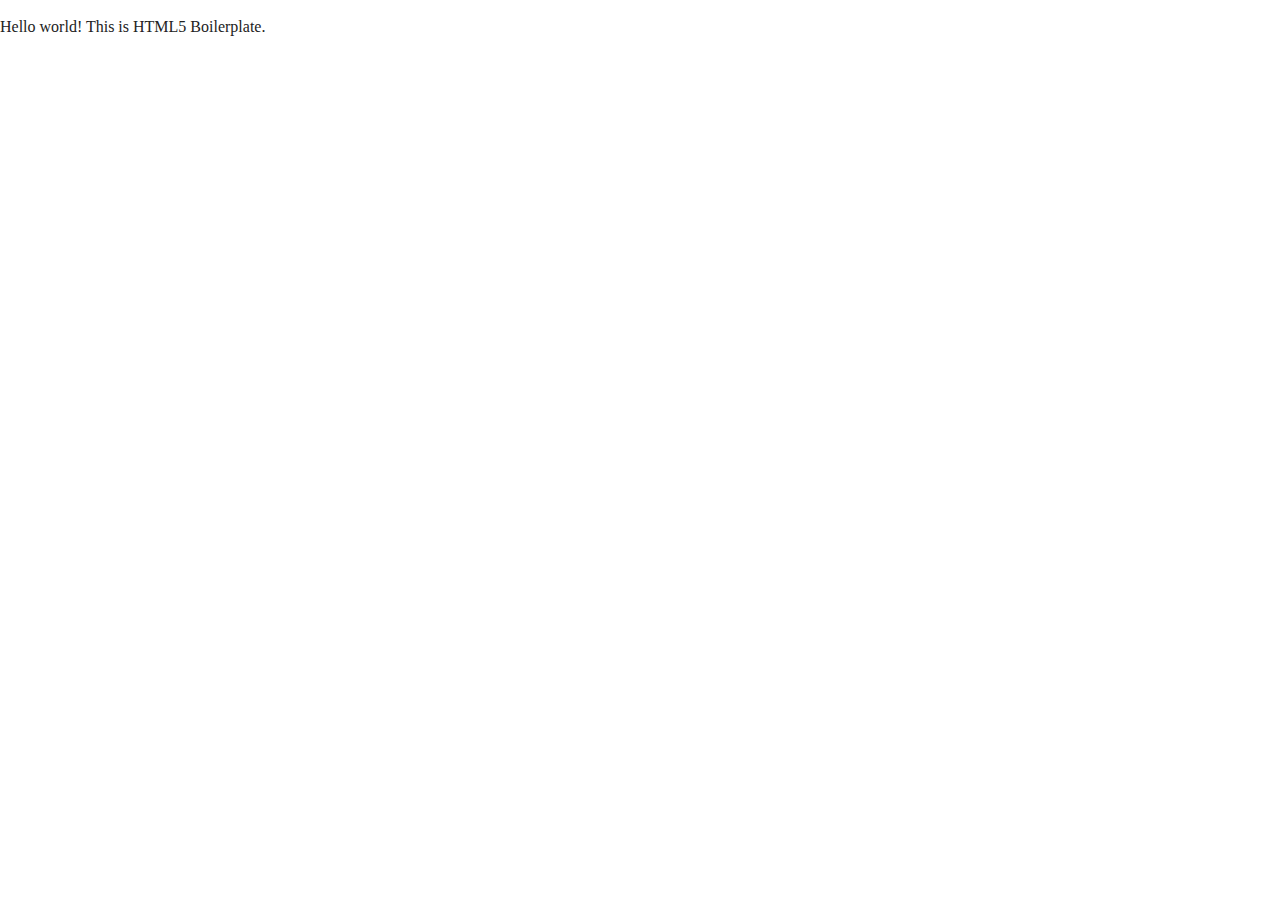
==== about/index.html @ 33f1e2c6 "inital commit" ====
<!doctype html>
<html class="no-js" lang="">

<head>
  <meta charset="utf-8">
  <title></title>
  <meta name="description" content="">
  <meta name="viewport" content="width=device-width, initial-scale=1">

  <meta property="og:title" content="">
  <meta property="og:type" content="">
  <meta property="og:url" content="">
  <meta property="og:image" content="">

  <link rel="manifest" href="site.webmanifest">
  <link rel="apple-touch-icon" href="icon.png">
  <!-- Place favicon.ico in the root directory -->

  <link rel="stylesheet" href="/css/normalize.css">
  <link rel="stylesheet" href="/css/main.css">

  <meta name="theme-color" content="#fafafa">
</head>

<body>

  <!-- Add your site or application content here -->
  <p>Hello world! This is HTML5 Boilerplate.</p>
  <script src="js/vendor/modernizr-3.11.2.min.js"></script>
  <script src="js/plugins.js"></script>
  <script src="js/main.js"></script>

  <!-- Google Analytics: change UA-XXXXX-Y to be your site's ID. -->
  <script>
    window.ga = function () { ga.q.push(arguments) }; ga.q = []; ga.l = +new Date;
    ga('create', 'UA-XXXXX-Y', 'auto'); ga('set', 'anonymizeIp', true); ga('set', 'transport', 'beacon'); ga('send', 'pageview')
  </script>
  <script src="https://www.google-analytics.com/analytics.js" async></script>
</body>

</html>
---- css/main.css ----
/*! HTML5 Boilerplate v8.0.0 | MIT License | https://html5boilerplate.com/ */

/* main.css 2.1.0 | MIT License | https://github.com/h5bp/main.css#readme */
/*
 * What follows is the result of much research on cross-browser styling.
 * Credit left inline and big thanks to Nicolas Gallagher, Jonathan Neal,
 * Kroc Camen, and the H5BP dev community and team.
 */

/* ==========================================================================
   Base styles: opinionated defaults
   ========================================================================== */

html {
  color: #222;
  font-size: 1em;
  line-height: 1.4;
}

/*
 * Remove text-shadow in selection highlight:
 * https://twitter.com/miketaylr/status/12228805301
 *
 * Vendor-prefixed and regular ::selection selectors cannot be combined:
 * https://stackoverflow.com/a/16982510/7133471
 *
 * Customize the background color to match your design.
 */

::-moz-selection {
  background: #b3d4fc;
  text-shadow: none;
}

::selection {
  background: #b3d4fc;
  text-shadow: none;
}

/*
 * A better looking default horizontal rule
 */

hr {
  display: block;
  height: 1px;
  border: 0;
  border-top: 1px solid #ccc;
  margin: 1em 0;
  padding: 0;
}

/*
 * Remove the gap between audio, canvas, iframes,
 * images, videos and the bottom of their containers:
 * https://github.com/h5bp/html5-boilerplate/issues/440
 */

audio,
canvas,
iframe,
img,
svg,
video {
  vertical-align: middle;
}

/*
 * Remove default fieldset styles.
 */

fieldset {
  border: 0;
  margin: 0;
  padding: 0;
}

/*
 * Allow only vertical resizing of textareas.
 */

textarea {
  resize: vertical;
}

/* ==========================================================================
   Author's custom styles
   ========================================================================== */

/* ==========================================================================
   Helper classes
   ========================================================================== */

/*
 * Hide visually and from screen readers
 */

.hidden,
[hidden] {
  display: none !important;
}

/*
 * Hide only visually, but have it available for screen readers:
 * https://snook.ca/archives/html_and_css/hiding-content-for-accessibility
 *
 * 1. For long content, line feeds are not interpreted as spaces and small width
 *    causes content to wrap 1 word per line:
 *    https://medium.com/@jessebeach/beware-smushed-off-screen-accessible-text-5952a4c2cbfe
 */

.sr-only {
  border: 0;
  clip: rect(0, 0, 0, 0);
  height: 1px;
  margin: -1px;
  overflow: hidden;
  padding: 0;
  position: absolute;
  white-space: nowrap;
  width: 1px;
  /* 1 */
}

/*
 * Extends the .sr-only class to allow the element
 * to be focusable when navigated to via the keyboard:
 * https://www.drupal.org/node/897638
 */

.sr-only.focusable:active,
.sr-only.focusable:focus {
  clip: auto;
  height: auto;
  margin: 0;
  overflow: visible;
  position: static;
  white-space: inherit;
  width: auto;
}

/*
 * Hide visually and from screen readers, but maintain layout
 */

.invisible {
  visibility: hidden;
}

/*
 * Clearfix: contain floats
 *
 * For modern browsers
 * 1. The space content is one way to avoid an Opera bug when the
 *    `contenteditable` attribute is included anywhere else in the document.
 *    Otherwise it causes space to appear at the top and bottom of elements
 *    that receive the `clearfix` class.
 * 2. The use of `table` rather than `block` is only necessary if using
 *    `:before` to contain the top-margins of child elements.
 */

.clearfix::before,
.clearfix::after {
  content: " ";
  display: table;
}

.clearfix::after {
  clear: both;
}

/* ==========================================================================
   EXAMPLE Media Queries for Responsive Design.
   These examples override the primary ('mobile first') styles.
   Modify as content requires.
   ========================================================================== */

@media only screen and (min-width: 35em) {
  /* Style adjustments for viewports that meet the condition */
}

@media print,
  (-webkit-min-device-pixel-ratio: 1.25),
  (min-resolution: 1.25dppx),
  (min-resolution: 120dpi) {
  /* Style adjustments for high resolution devices */
}

/* ==========================================================================
   Print styles.
   Inlined to avoid the additional HTTP request:
   https://www.phpied.com/delay-loading-your-print-css/
   ========================================================================== */

@media print {
  *,
  *::before,
  *::after {
    background: #fff !important;
    color: #000 !important;
    /* Black prints faster */
    box-shadow: none !important;
    text-shadow: none !important;
  }

  a,
  a:visited {
    text-decoration: underline;
  }

  a[href]::after {
    content: " (" attr(href) ")";
  }

  abbr[title]::after {
    content: " (" attr(title) ")";
  }

  /*
   * Don't show links that are fragment identifiers,
   * or use the `javascript:` pseudo protocol
   */
  a[href^="#"]::after,
  a[href^="javascript:"]::after {
    content: "";
  }

  pre {
    white-space: pre-wrap !important;
  }

  pre,
  blockquote {
    border: 1px solid #999;
    page-break-inside: avoid;
  }

  /*
   * Printing Tables:
   * https://web.archive.org/web/20180815150934/http://css-discuss.incutio.com/wiki/Printing_Tables
   */
  thead {
    display: table-header-group;
  }

  tr,
  img {
    page-break-inside: avoid;
  }

  p,
  h2,
  h3 {
    orphans: 3;
    widows: 3;
  }

  h2,
  h3 {
    page-break-after: avoid;
  }
}
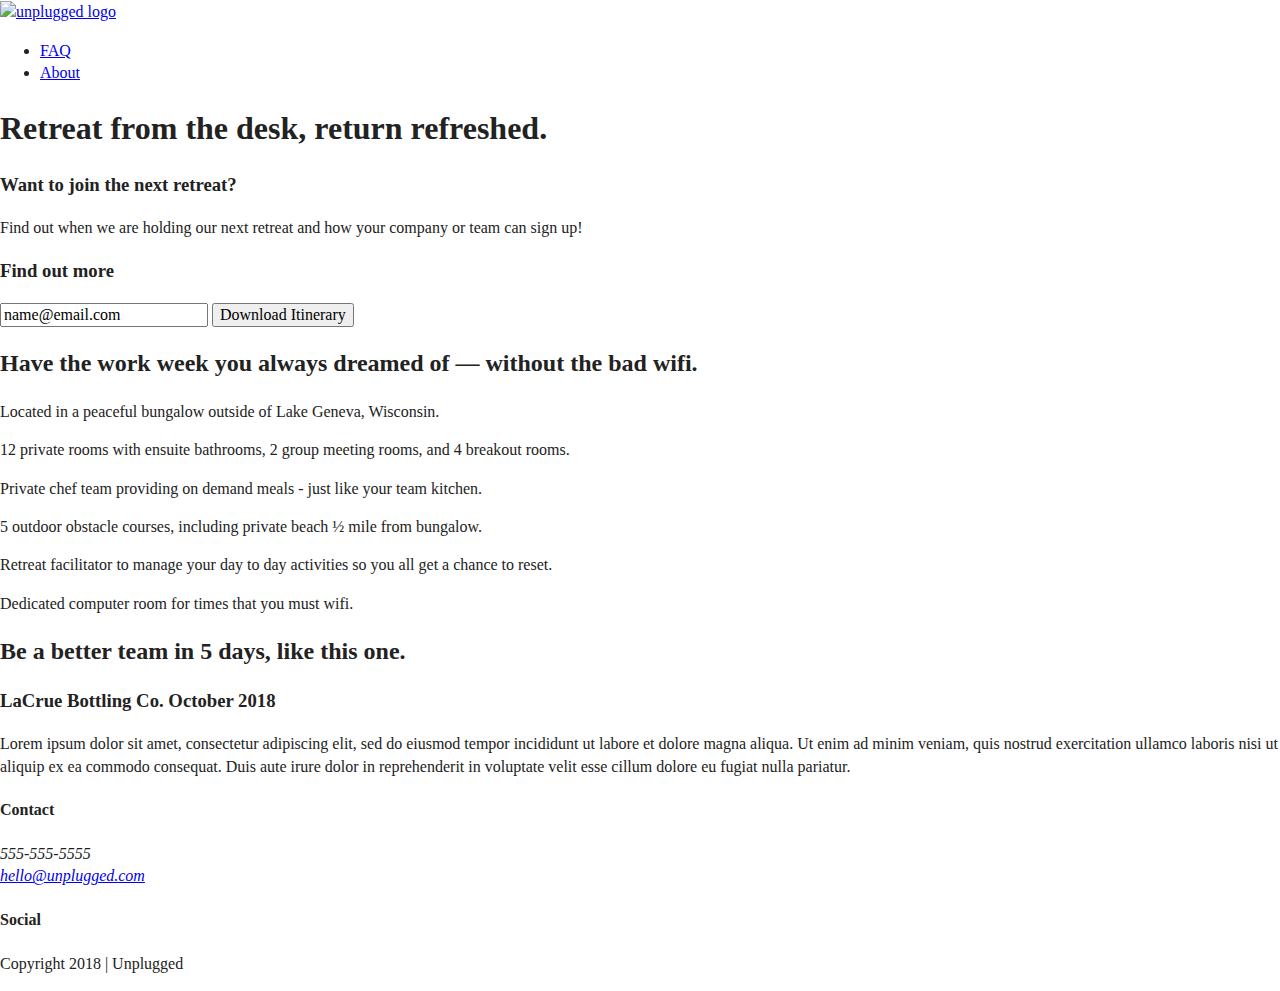
==== commit 88e680dd: "Created shell for about page" ====
--- a/about/index.html
+++ b/about/index.html
@@ -3,7 +3,7 @@
 
 <head>
   <meta charset="utf-8">
-  <title></title>
+  <title>About</title>
   <meta name="description" content="">
   <meta name="viewport" content="width=device-width, initial-scale=1">
 
@@ -24,8 +24,141 @@
 
 <body>
 
-  <!-- Add your site or application content here -->
-  <p>Hello world! This is HTML5 Boilerplate.</p>
+  <header>
+    <div class="content-wrapper">
+      <a href="#"><img src="img/unpluggedlogo.png" alt="unplugged logo"></a>
+      <div class="header-divider"></div>
+      <nav>
+        <ul>
+          <li><a href="faq/index.html" target="_blank">FAQ</a></li>
+          <li><a href="about/index.html" target="_blank">About</a></li>
+        </ul>
+      </nav>
+    </div>
+  </header>
+  
+  <main>
+    
+    <section class="hero-area">
+      <div class="content-wrapper">
+        <h1>Retreat from the desk, return refreshed.</h1>
+      </div>
+    </section>
+
+    <aside>
+      <div class="content-wrapper">
+        <div class="form-description">
+          <h3>Want to join the next retreat?</h3>
+          <p>
+            Find out when we are holding our next retreat and how your company or team can sign up!
+          </p>
+        </div>
+        <div class="form">
+          <h3>Find out more</h3>
+          <input type="text" name="name" value="name@email.com">
+          <input type="button" value="Download Itinerary">
+        </div>
+      </div> 
+    </aside>
+
+    <section class="features">
+      <div class="content-wrapper">
+        <h2>Have the work week you always dreamed of — without the bad wifi.</h2>
+        <div class="features-items">
+          <article>
+            <p class="fontawesome-icon">
+            </p>
+            <p class="features-item-description">
+              Located in a peaceful bungalow outside of Lake Geneva, Wisconsin.
+            </p>
+          </article>
+          <article>
+            <p class="fontawesome-icon">
+            </p>
+            <p class="features-item-description">
+              12 private rooms with ensuite bathrooms, 2 group meeting rooms, and 4 breakout rooms.
+            </p>
+          </article>
+          <article>
+            <p class="fontawesome-icon">
+            </p>
+            <p class="features-item-description">
+              Private chef team providing on demand meals - just like your team kitchen.
+            </p>
+          </article>
+          <article>
+            <p class="fontawesome-icon">
+            </p>
+            <p class="features-item-description">
+              5 outdoor obstacle courses, including private beach ½ mile from bungalow.
+            </p>
+          </article>
+          <article>
+            <p class="fontawesome-icon">
+            </p>
+            <p class="features-item-description">
+              Retreat facilitator to manage your day to day activities so you all get a chance to reset.
+            </p>
+          </article>
+          <article>
+            <p class="fontawesome-icon">
+            </p>
+            <p class="features-item-description">
+              Dedicated computer room for times that you must wifi.
+            </p>
+          </article>
+        </div>
+      </div>
+    </section>
+
+    <section class="reviews">
+      <div class="content-wrapper">
+        <h2>Be a better team in 5 days, like this one.</h2>
+        <article>
+          <div>
+            <h3>LaCrue Bottling Co. October 2018</h3>
+            <p>
+              Lorem ipsum dolor sit amet, consectetur adipiscing elit, sed do eiusmod tempor incididunt ut labore et
+              dolore magna aliqua. Ut enim ad minim veniam, quis nostrud exercitation ullamco laboris nisi ut aliquip
+              ex ea commodo consequat. Duis aute irure dolor in reprehenderit in voluptate velit esse cillum dolore eu
+              fugiat nulla pariatur.
+            </p>
+          </div>
+        </article>
+      </div>
+    </section>
+
+  </main> 
+
+  <footer>
+    <div class="content-wrapper">
+      <div class="footer-content">
+        <h4>Contact</h4>
+        <address class="contact">
+          <p>555-555-5555<br>
+          <a href="hello@unplugged.com">hello@unplugged.com</a></p> 
+        </address>
+        <div class="social">
+          <h4>Social</h4>
+          <div class="social-icons">
+            <p>
+              <a href="https://www.facebook.com/Skillcrush/" target="_blank"></a>
+            </p>
+            <p>
+              <a href="https://twitter.com/Skillcrush" target="_blank"></a>
+            </p>
+            <p>
+              <a href="https://www.instagram.com/skillcrush/" target="_blank"></a>
+            </p>
+          </div>
+        </div>
+      </div> 
+    </div> 
+    <div class="copyright">
+      <p>Copyright 2018 | Unplugged</p>
+    </div>
+
+  </footer>
   <script src="js/vendor/modernizr-3.11.2.min.js"></script>
   <script src="js/plugins.js"></script>
   <script src="js/main.js"></script>
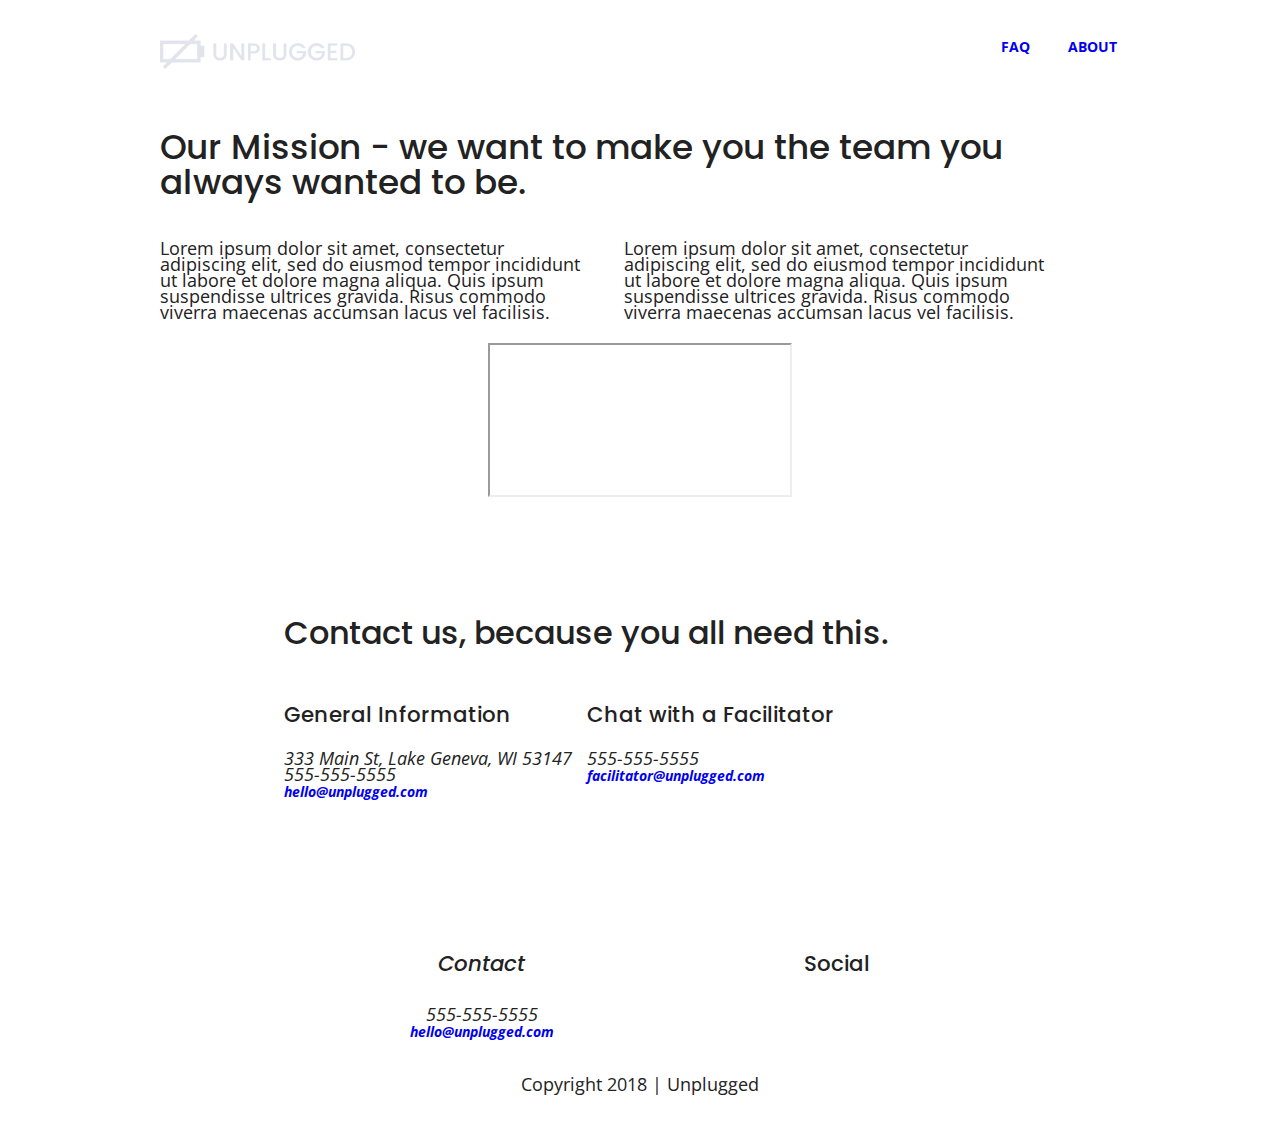
==== commit 8fccf3a8: "Added tablet style css" ====
--- a/about/index.html
+++ b/about/index.html
@@ -16,22 +16,24 @@
   <link rel="apple-touch-icon" href="icon.png">
   <!-- Place favicon.ico in the root directory -->
 
-  <link rel="stylesheet" href="/css/normalize.css">
-  <link rel="stylesheet" href="/css/main.css">
+  <link rel="stylesheet" href="../css/normalize.css">
+  <link rel="stylesheet" href="../css/main.css">
+
+  <link href="https://fonts.googleapis.com/css2?family=Open+Sans&family=Poppins:wght@400;500&display=swap" rel="stylesheet">
 
   <meta name="theme-color" content="#fafafa">
 </head>
 
-<body>
-
+<body id="about">
+   
   <header>
     <div class="content-wrapper">
-      <a href="#"><img src="img/unpluggedlogo.png" alt="unplugged logo"></a>
+      <a href="#"><img src="../img/unpluggedlogo.png" alt="unplugged logo"></a>
       <div class="header-divider"></div>
       <nav>
         <ul>
-          <li><a href="faq/index.html" target="_blank">FAQ</a></li>
-          <li><a href="about/index.html" target="_blank">About</a></li>
+          <li><a href="../faq/index.html" target="_blank">FAQ</a></li>
+          <li><a href="../about/index.html" target="_blank">ABOUT</a></li>
         </ul>
       </nav>
     </div>
@@ -39,93 +41,47 @@
   
   <main>
     
-    <section class="hero-area">
+    <section class="mission">
       <div class="content-wrapper">
-        <h1>Retreat from the desk, return refreshed.</h1>
-      </div>
-    </section>
+          <div class="mission-content"> 
+            <h1>Our Mission - we want to make you the team you always wanted to be.</h1>
+            <p>Lorem ipsum dolor sit amet, consectetur adipiscing elit, sed do eiusmod tempor incididunt ut labore et dolore magna aliqua. Quis ipsum           suspendisse ultrices gravida. Risus commodo viverra maecenas accumsan lacus vel facilisis.</p>
+            <p>Lorem ipsum dolor sit amet, consectetur adipiscing elit, sed do eiusmod tempor incididunt ut labore et dolore magna aliqua. Quis ipsum suspendisse ultrices gravida. Risus commodo viverra maecenas accumsan lacus vel facilisis. 
+            </p>
+          </div>
+      </div> 
+  </section> 
 
     <aside>
       <div class="content-wrapper">
-        <div class="form-description">
-          <h3>Want to join the next retreat?</h3>
-          <p>
-            Find out when we are holding our next retreat and how your company or team can sign up!
-          </p>
+        <div class="map">
+          <iframe src="" title="Unplugged location"></iframe>
         </div>
-        <div class="form">
-          <h3>Find out more</h3>
-          <input type="text" name="name" value="name@email.com">
-          <input type="button" value="Download Itinerary">
-        </div>
-      </div> 
+      </div>
     </aside>
 
     <section class="features">
       <div class="content-wrapper">
-        <h2>Have the work week you always dreamed of — without the bad wifi.</h2>
+        <h2>Contact us, because you all need this.</h2>
         <div class="features-items">
           <article>
-            <p class="fontawesome-icon">
-            </p>
-            <p class="features-item-description">
-              Located in a peaceful bungalow outside of Lake Geneva, Wisconsin.
-            </p>
+            <h3>General Information</h3>
+            <address class="contact">
+              <p>333 Main St, Lake Geneva, WI 53147<br>
+                555-555-5555<br>
+                <a href="hello@unplugged.com">hello@unplugged.com</a>
+              </p> 
+            </address>
           </article>
           <article>
-            <p class="fontawesome-icon">
-            </p>
-            <p class="features-item-description">
-              12 private rooms with ensuite bathrooms, 2 group meeting rooms, and 4 breakout rooms.
-            </p>
-          </article>
-          <article>
-            <p class="fontawesome-icon">
-            </p>
-            <p class="features-item-description">
-              Private chef team providing on demand meals - just like your team kitchen.
-            </p>
-          </article>
-          <article>
-            <p class="fontawesome-icon">
-            </p>
-            <p class="features-item-description">
-              5 outdoor obstacle courses, including private beach ½ mile from bungalow.
-            </p>
-          </article>
-          <article>
-            <p class="fontawesome-icon">
-            </p>
-            <p class="features-item-description">
-              Retreat facilitator to manage your day to day activities so you all get a chance to reset.
-            </p>
-          </article>
-          <article>
-            <p class="fontawesome-icon">
-            </p>
-            <p class="features-item-description">
-              Dedicated computer room for times that you must wifi.
-            </p>
+            <h3>Chat with a Facilitator</h3>
+            <address class="contact">
+              <p>555-555-5555<br>
+                <a href="facilitator@unplugged.com">facilitator@unplugged.com</a>
+              </p> 
+            </address>
           </article>
         </div>
-      </div>
-    </section>
-
-    <section class="reviews">
-      <div class="content-wrapper">
-        <h2>Be a better team in 5 days, like this one.</h2>
-        <article>
-          <div>
-            <h3>LaCrue Bottling Co. October 2018</h3>
-            <p>
-              Lorem ipsum dolor sit amet, consectetur adipiscing elit, sed do eiusmod tempor incididunt ut labore et
-              dolore magna aliqua. Ut enim ad minim veniam, quis nostrud exercitation ullamco laboris nisi ut aliquip
-              ex ea commodo consequat. Duis aute irure dolor in reprehenderit in voluptate velit esse cillum dolore eu
-              fugiat nulla pariatur.
-            </p>
-          </div>
-        </article>
-      </div>
     </section>
 
   </main> 
@@ -133,8 +89,8 @@
   <footer>
     <div class="content-wrapper">
       <div class="footer-content">
-        <h4>Contact</h4>
-        <address class="contact">
+          <address class="contact">
+          <h4>Contact</h4>
           <p>555-555-5555<br>
           <a href="hello@unplugged.com">hello@unplugged.com</a></p> 
         </address>
--- a/css/main.css
+++ b/css/main.css
@@ -84,8 +84,348 @@
 }
 
 /* ==========================================================================
-   Author's custom styles
-   ========================================================================== */
+  Author's custom styles
+  ========================================================================== */
+
+/* -------------------- Mobile Styles -----------------*/
+
+  /* ==========================================================================
+    Homepage Page
+  ========================================================================== */
+  body {
+  width: fit-content;
+  height: auto;
+  font-size: 14px;
+  padding-left: .0555%;
+  padding-right: .0555%;
+  padding-top: 2.142rem;
+  /*color: #e2e3ed*/
+}  
+
+.content-wrapper {
+  max-width: 90%;
+  height: auto;
+  margin: auto;
+  display: flex;
+  flex-flow: column wrap;
+  justify-content: center;
+  align-content: center;
+}
+
+  /* -------------------- Base Header - Footer Styles -----------------*/
+header,
+footer  {
+  text-align: center;
+  margin: 0 auto;
+  margin-bottom: 2.357rem;
+}
+
+header img {
+  max-width: 61.11%;
+}
+
+.header-divider {
+  width: 100%;
+  height: .0714rem;
+  margin: .7135rem 0 1.4284rem 0;
+}
+
+header nav ul {
+  display: flex;
+  justify-content: space-between;
+  align-items: center;
+  margin: 0 auto;
+  padding-right: 13.88%;
+  max-width: 44.44%;
+}
+
+header nav ul li {
+  list-style: none;
+}
+
+/* -------------------- <h1 to h4> <p> <a> Font  Styles -----------------*/
+h1, h2, h3, h4 {
+  font-family: 'Poppins', sans-serif;
+  font-weight: 500;
+}
+
+h1 {
+  font-size: 2rem;
+  font-weight: 500;
+}
+
+h2 {
+  font-size: 2.1428rem;
+  font-weight: 500;
+}
+
+h3, h4 {
+  font-size: 1.2857rem;
+}
+
+p {
+  font-weight: 400;
+  line-height: 1.2857rem;
+  font-family: 'Open Sans', sans-serif;
+}
+
+a {
+  font-size: 1.2857rem;
+  font-weight: 700;
+  font-family: 'Open Sans', sans-serif;
+  text-decoration: none;
+}
+
+/* --------------------Body Styles-----------------*/
+
+/* Hero Area */
+
+.hero-area {
+  display: flex;
+  justify-content: center;
+  flex-flow: row wrap;
+}
+
+.hero-area p {
+  font-size: .777rem;
+  line-height: 1.2857rem;
+}
+  
+/* Aside */
+
+aside {
+  display: flex;
+  justify-content: center;
+  align-items: center;
+  flex-flow: row wrap;
+}
+
+.form p {
+  font-size: 1.2857rem;
+  font-weight: 500;
+}  
+
+/* Features */
+.features p {
+  text-align: center;
+  width: 55.55%;
+  margin-left: 22.22%;
+}
+
+/* Reviews */
+.reviews h2 {
+  line-height: 2.142rem;
+}
+
+/* ==========================================================================
+    About Page
+    ========================================================================== */
+    #about h1 {
+    font-size: 2.1428rem;
+    line-height: 2.1428rem;
+}
+
+    #about .features-items p {
+    text-align: left;
+    width: 100%;
+    margin-left: 0;
+}
+
+/* ==========================================================================
+    FAQ Page
+    ========================================================================== */
+  #faq h1 {
+    font-size: 2.1428rem;
+    line-height: 2.1428rem;
+    padding-left: 5.55%;
+  }
+
+  #faq h2 {
+    font-size: 1.2857rem;
+    line-height: 1.7142rem;
+  }
+
+    #faq .features-items p {
+    text-align: left;
+    width: 100%;
+    margin-left: 0;
+  }
+
+/* ---------------------------- Tablet Styles  ----------------------------*/
+  @media only screen and (min-width: 768px) {
+  /* ==========================================================================
+    Homepage Page
+  ========================================================================== */
+  body {
+    font-size: 18px;
+    padding-left: 8.3333%;
+    padding-right: 8.3333%;    
+  }
+
+  .content-wrapper {
+    flex-flow: row;
+  }
+  
+  /* -------------------- Base Header - Footer Styles -----------------*/
+  header {
+    text-align: left;
+  }
+
+  header img {
+    max-width: 12.22rem;
+    text-align: left;
+  }
+
+  header nav {
+    width: 12.22rem;
+  }
+
+  header nav ul {
+    max-width: 7.2222rem;
+    padding-right: 0;
+    padding-left: 5.4687%;   
+  }
+  
+  footer .footer-content {
+    width: 100%;
+    display: flex;
+    flex-flow: row wrap;
+    justify-content: space-evenly;
+  }
+
+  footer .copyright p {
+    text-align: center;
+  }
+
+  /* -------------------- <h1 to h4> <p> <a> Base Font Styles -----------------*/
+  h1 {
+    font-size: 2.6666rem;
+    line-height: 2.6666rem;
+  }
+
+  h2 {
+    font-size: 2rem;
+    line-height: 2.6666rem;
+  }
+
+  h3, h4 {
+    font-size: 1.3333rem;
+    line-height: 1.6666rem;
+  }
+
+  p {
+    line-height: 1rem;
+  }
+
+  a {
+    font-size: .8888rem;
+  }
+
+/* --------------------Body Styles-----------------*/
+/* Hero */
+  .hero-area .content-wrapper {
+    margin-top: 2.3571rem;
+    margin-bottom: 23.33rem;
+  }
+/* Aside */
+  aside .content-wrapper {
+    justify-content: flex-start;
+  }
+ 
+  aside .form-description {
+    width: 50%;
+    margin-right: 11.72%;
+  }
+
+  aside .form {
+    width: 50%;
+  }
+
+ /* Features */
+  .features .content-wrapper {
+    display: flex;
+    flex-flow: column wrap;
+    margin: 5.5rem 0;
+  }
+
+  .features .features-items {
+    display: flex;
+    flex-flow: row wrap;
+  }
+
+  .features article {
+    width: 50%;
+  }
+
+/* Reviews */
+  .reviews .content-wrapper {
+    display: flex;
+    flex-flow: column wrap;
+    margin: 5.5rem 0;
+  }
+  
+  .reviews article {
+    width: 50%;
+  }
+
+
+/* ==========================================================================
+  About Page
+========================================================================== */
+  #about .mission {
+    margin: .3333rem 0;
+  }  
+
+  #about .mission .content-wrapper {
+    flex-flow: row;
+    justify-content: flex-start;
+  }
+
+   #about .mission .content-wrapper p {
+    width: 45%;
+    display: inline-flex;
+    padding-right: 2.9%;
+  }
+
+  /* ==========================================================================
+    FAQ Page
+  ========================================================================== */
+  #faq .features {
+    margin: 5.7222rem 0;
+  }
+  #faq .features .content-wrapper {
+    flex-flow: row wrap;
+  }
+
+  #faq .features .features-items {
+    justify-content: flex-start;
+    width: 45%;
+    padding-right: 3.3%;
+  }
+
+  #faq .features article {
+    width: 100%;
+  }  
+
+  #faq .contact {
+    margin-bottom: 5rem;
+  }
+  
+/* -------------------- Desktop Styles - Homepage -------------------/
+     
+  @media only screen and (min-width: 1200px) {
+    /* ==========================================================================
+    Homepage Page
+    ========================================================================== */
+    /* ==========================================================================
+    About Page
+    ========================================================================== */
+    /* ==========================================================================
+    FAQ Page
+    ========================================================================== */
+    
+    }
+
 
 /* ==========================================================================
    Helper classes
